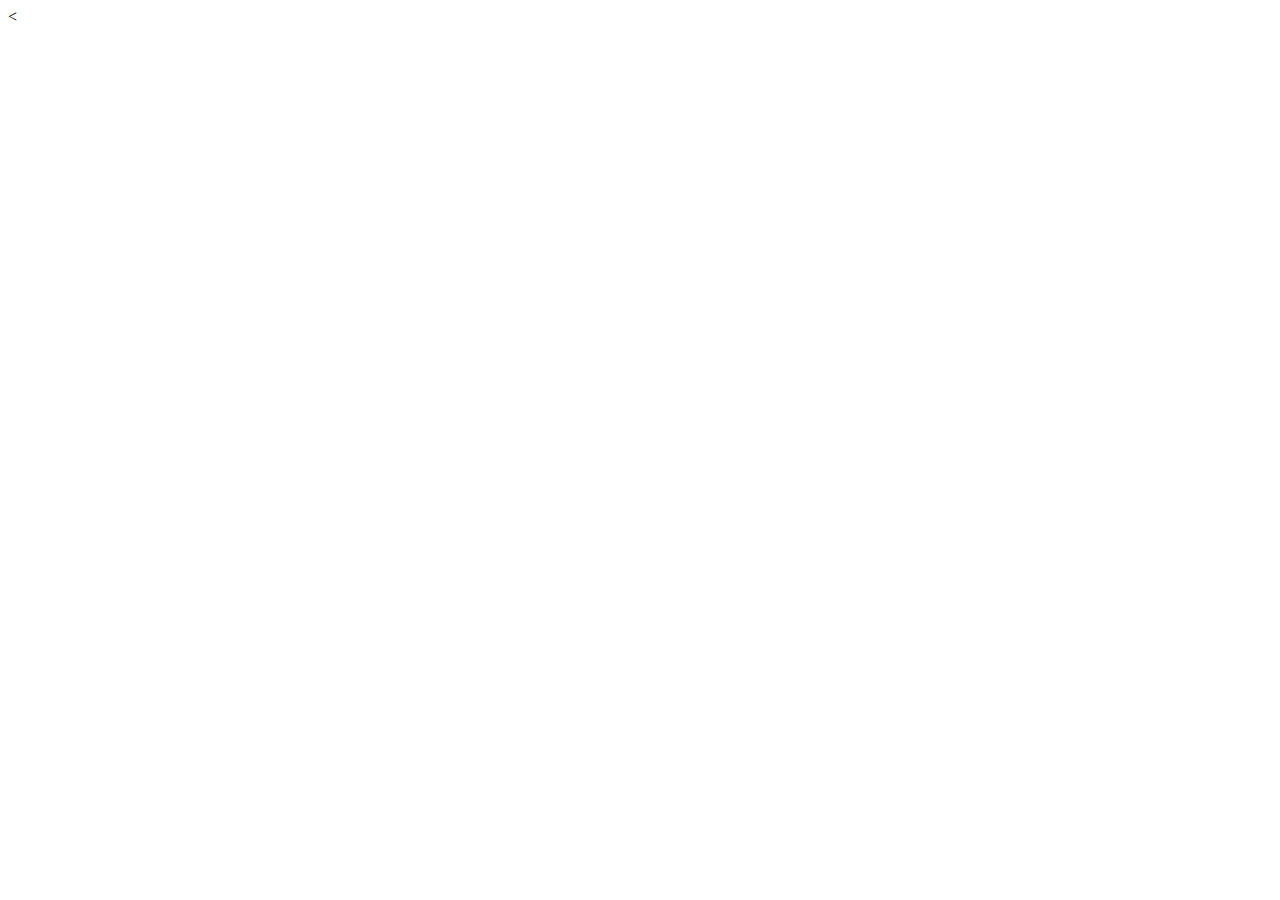
==== static.HTML @ eb50d0b8 "added static layout" ====
<!DOCTYPE html>
<html lang="en">
<head>
    <meta charset="UTF-8">
    <meta http-equiv="X-UA-Compatible" content="IE=edge">
    <meta name="viewport" content="width=device-width, initial-scale=1.0">
    <title>KAST</title>
    <
</head>
<body>
    
</body>
</html>
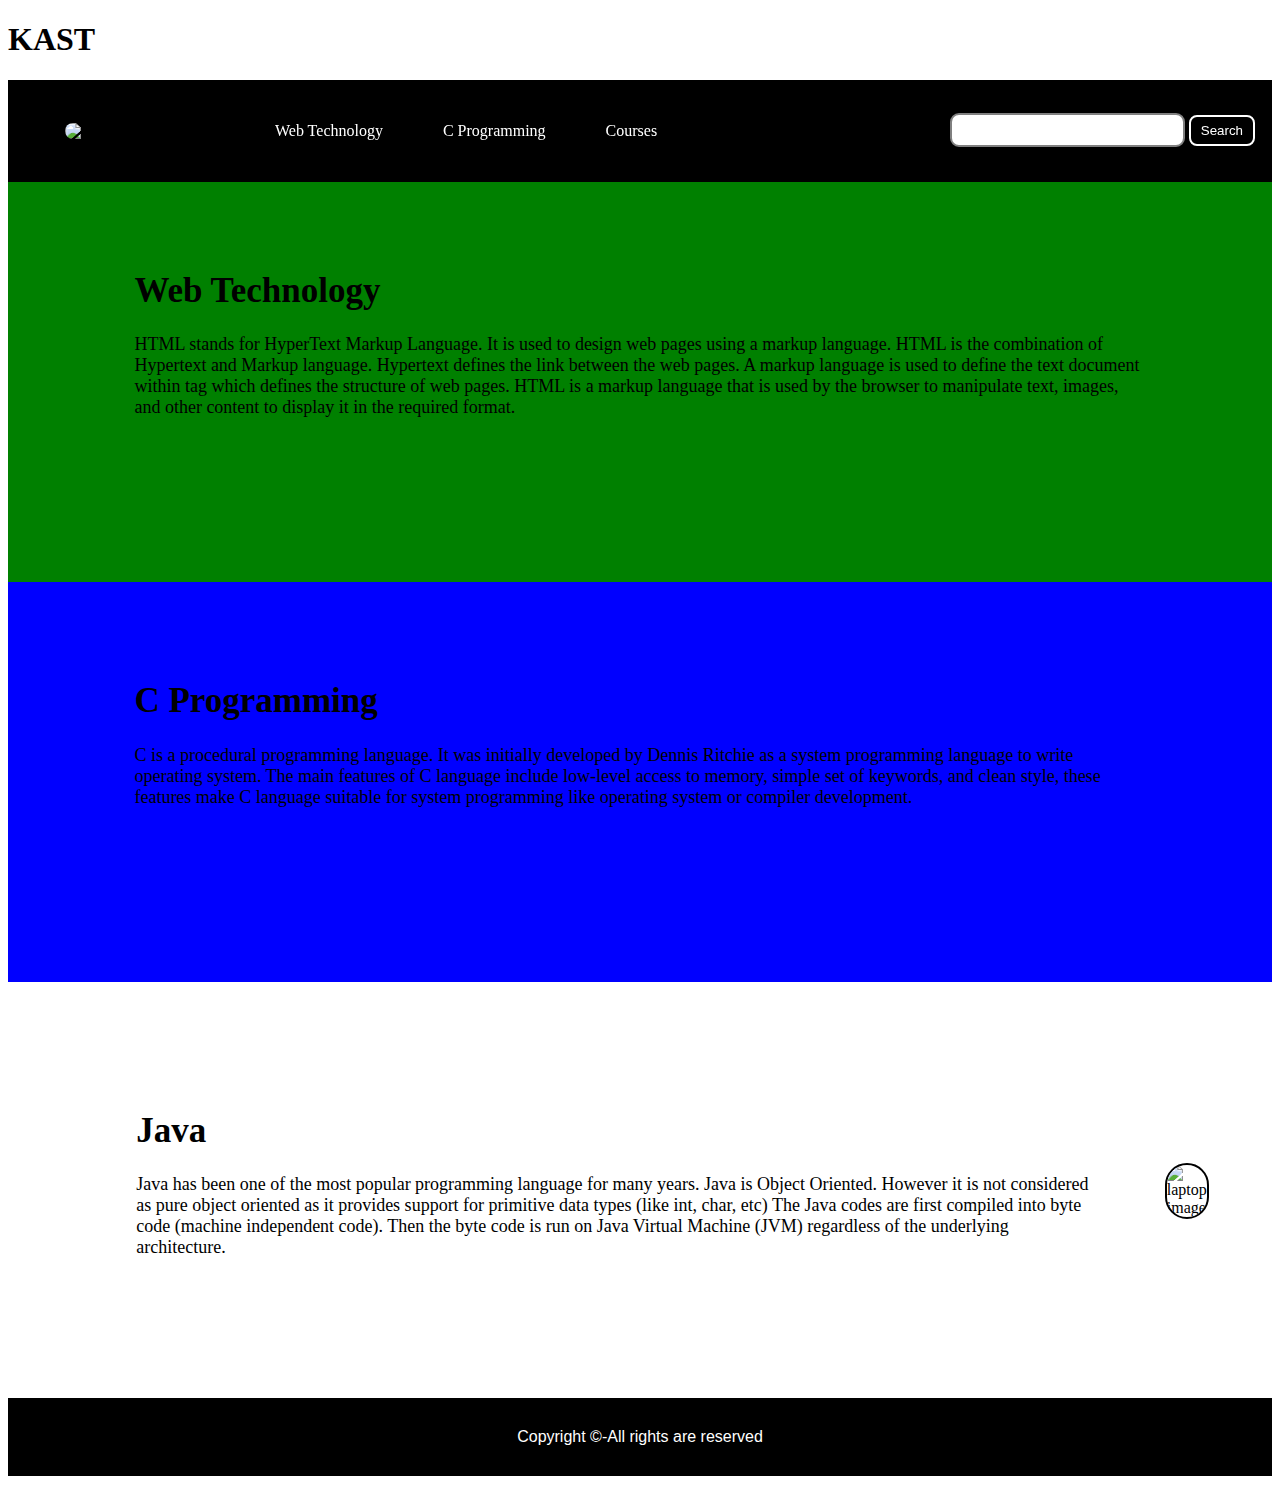
==== commit ee2efc1c: "added staticLayout" ====
--- a/static.HTML
+++ b/static.HTML
@@ -5,9 +5,114 @@
     <meta http-equiv="X-UA-Compatible" content="IE=edge">
     <meta name="viewport" content="width=device-width, initial-scale=1.0">
     <title>KAST</title>
-    <
+    <link rel="stylesheet" type="text/css" href=".//index.css">
+    <h1>KAST</h1>
 </head>
+ 
 <body>
-    
+    <nav class="navbar background">
+        <ul class="nav-list">
+            <div class="logo">
+                <img src="logo.png">
+            </div>
+            <li><a href="#web">Web Technology</a></li>
+            <li><a href="#program">C Programming</a></li>
+            <li><a href="#course">Courses</a></li>
+        </ul>
+ 
+        <div class="rightNav">
+            <input type="text" name="search" id="search">
+            <button class="btn btn-sm">Search</button>
+        </div>
+    </nav>
+ 
+    <section class="firstsection">
+        <div class="box-main">
+            <div class="firstHalf">
+                <h1 class="text-big" id="web">
+                    Web Technology
+                </h1>
+                 
+                <p class="text-small">
+                    HTML stands for HyperText Markup
+                    Language. It is used to design
+                    web pages using a markup language.
+                    HTML is the combination of Hypertext
+                    and Markup language. Hypertext
+                    defines the link between the web
+                    pages. A markup language is used
+                    to define the text document within
+                    tag which defines the structure of
+                    web pages. HTML is a markup language
+                    that is used by the browser to
+                    manipulate text, images, and other
+                    content to display it in the required
+                    format.
+                </p>
+ 
+ 
+            </div>
+        </div>
+    </section>
+ 
+    <section class="secondsection">
+        <div class="box-main">
+            <div class="secondHalf">
+                <h1 class="text-big" id="program">
+                    C Programming
+                </h1>
+                <p class="text-small">
+                    C is a procedural programming language.
+                    It was initially developed by Dennis
+                    Ritchie as a system programming
+                    language to write operating system.
+                    The main features of C language include
+                    low-level access to memory, simple set
+                    of keywords, and clean style, these
+                    features make C language suitable for
+                    system programming like operating system
+                    or compiler development.
+                </p>
+ 
+ 
+            </div>
+        </div>
+    </section>
+ 
+    <section class="section">
+        <div class="paras">
+            <h1 class="sectionTag text-big">Java</h1>
+ 
+            <p class="sectionSubTag text-small">
+                Java has been one of the most
+                popular programming language
+                for many years. Java is Object
+                Oriented. However it is not
+                considered as pure object oriented
+                as it provides support for primitive
+                data types (like int, char, etc) The
+                Java codes are first compiled into byte
+                code (machine independent code). Then
+                the byte code is run on Java Virtual
+                Machine (JVM) regardless of the
+                underlying architecture.
+            </p>
+ 
+ 
+        </div>
+ 
+        <div class="thumbnail">
+            <img src="img.png" alt="laptop image">
+        </div>
+    </section>
+ 
+    <footer class="background">
+        <p class="text-footer">
+            Copyright ©-All rights are reserved
+        </p>
+ 
+ 
+    </footer>
 </body>
+ 
 </html>--- a/index.css
+++ b/index.css
@@ -0,0 +1,165 @@
+<style>
+    * {
+        margin: 0;
+        padding: 0;
+    }
+ 
+    .navbar {
+        display: flex;
+        align-items: center;
+        justify-content: center;
+        position: sticky;
+        top: 0;
+        cursor: pointer;
+    }
+ 
+    .background {
+        background: black;
+        background-blend-mode: darken;
+        background-size: cover;
+    }
+ 
+    .nav-list {
+        width: 70%;
+        display: flex;
+        align-items: center;
+    }
+ 
+    .logo {
+        display: flex;
+        justify-content: center;
+        align-items: center;
+    }
+ 
+    .logo img {
+        width: 180px;
+        border-radius: 50px;
+    }
+ 
+    .nav-list li {
+        list-style: none;
+        padding: 26px 30px;
+    }
+ 
+    .nav-list li a {
+        text-decoration: none;
+        color: white;
+    }
+ 
+    .nav-list li a:hover {
+        color: grey;
+    }
+ 
+    .rightnav {
+        width: 30%;
+        text-align: right;
+    }
+ 
+    #search {
+        padding: 5px;
+        font-size: 17px;
+        border: 2px solid grey;
+        border-radius: 9px;
+    }
+ 
+    .firstsection {
+        background-color: green;
+        height: 400px;
+    }
+ 
+    .secondsection {
+        background-color: blue;
+        height: 400px;
+    }
+ 
+    .box-main {
+        display: flex;
+        justify-content: center;
+        align-items: center;
+        color: black;
+        max-width: 80%;
+        margin: auto;
+        height: 80%;
+    }
+ 
+    .firsthalf {
+        width: 100%;
+        display: flex;
+        flex-direction: column;
+        justify-content: center;
+    }
+ 
+    .secondhalf {
+        width: 30%;
+    }
+ 
+    .secondhalf img {
+        width: 70%;
+        border: 4px solid white;
+        border-radius: 150px;
+        display: block;
+        margin: auto;
+    }
+ 
+    .text-big {
+        font-family: 'Piazzolla', serif;
+        font-weight: bold;
+        font-size: 35px;
+    }
+ 
+    .text-small {
+        font-size: 18px;
+    }
+ 
+    .btn {
+        padding: 8px 20px;
+        margin: 7px 0;
+        border: 2px solid white;
+        border-radius: 8px;
+        background: none;
+        color: white;
+        cursor: pointer;
+    }
+ 
+    .btn-sm {
+        padding: 6px 10px;
+        vertical-align: middle;
+    }
+ 
+    .section {
+        height: 400px;
+        display: flex;
+        align-items: center;
+        justify-content: center;
+        max-width: 90%;
+        margin: auto;
+    }
+ 
+    .section-Left {
+        flex-direction: row-reverse;
+    }
+ 
+    .paras {
+        padding: 0px 65px;
+    }
+ 
+    .thumbnail img {
+        width: 250px;
+        border: 2px solid black;
+        border-radius: 26px;
+        margin-top: 19px;
+    }
+ 
+    .center {
+        text-align: center;
+    }
+ 
+    .text-footer {
+        text-align: center;
+        padding: 30px 0;
+        font-family: 'Ubuntu', sans-serif;
+        display: flex;
+        justify-content: center;
+        color: white;
+    }
+</style>